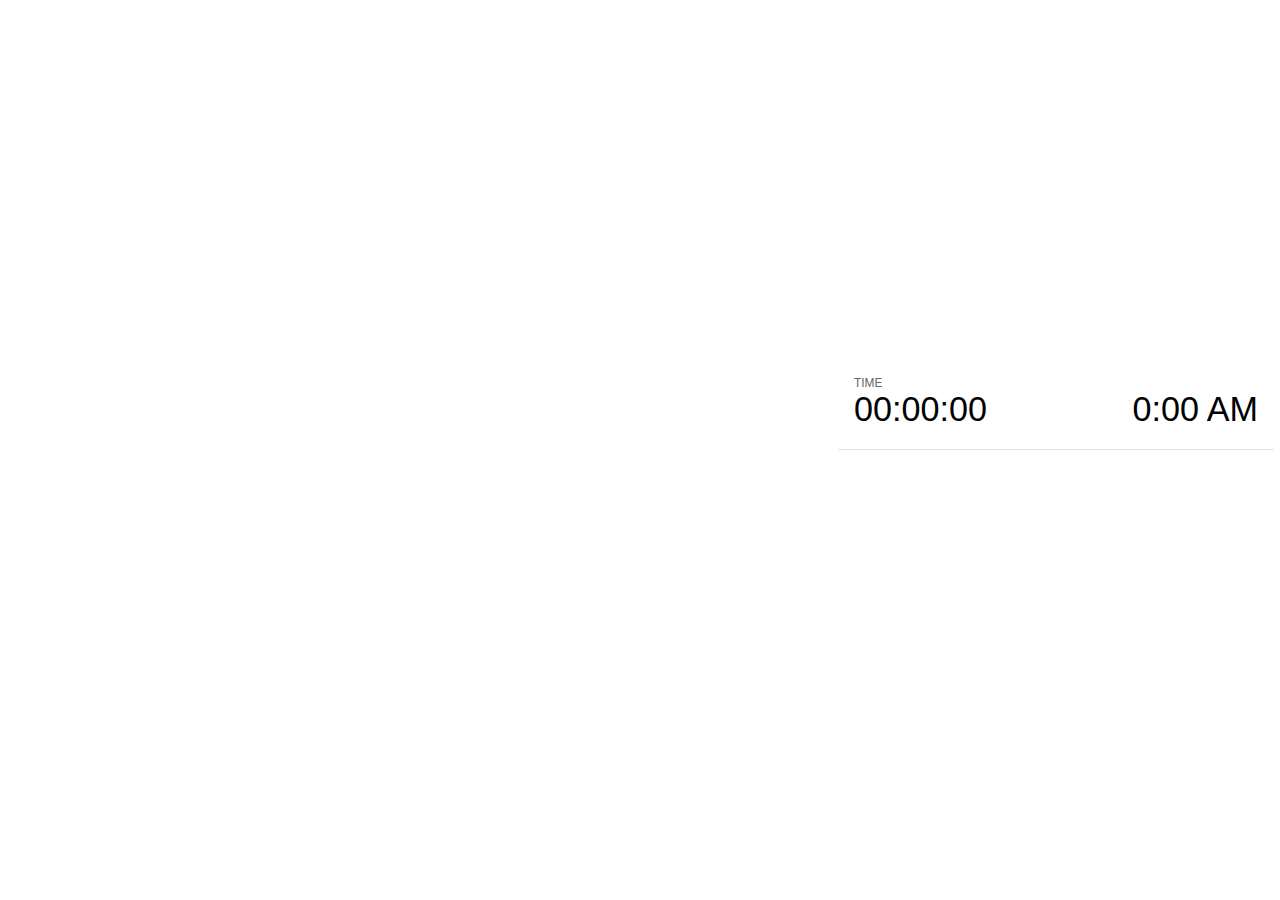
==== plugin/notes/notes.html @ 4ead9731 "Init commit" ====
<!doctype html>
<html lang="en">
	<head>
		<meta charset="utf-8">

		<title>reveal.js - Slide Notes</title>

		<style>
			body {
				font-family: Helvetica;
			}

			#current-slide,
			#upcoming-slide,
			#speaker-controls {
				padding: 6px;
				box-sizing: border-box;
				-moz-box-sizing: border-box;
			}

			#current-slide iframe,
			#upcoming-slide iframe {
				width: 100%;
				height: 100%;
				border: 1px solid #ddd;
			}

			#current-slide .label,
			#upcoming-slide .label {
				position: absolute;
				top: 10px;
				left: 10px;
				font-weight: bold;
				font-size: 14px;
				z-index: 2;
				color: rgba( 255, 255, 255, 0.9 );
			}

			#current-slide {
				position: absolute;
				width: 65%;
				height: 100%;
				top: 0;
				left: 0;
				padding-right: 0;
			}

			#upcoming-slide {
				position: absolute;
				width: 35%;
				height: 40%;
				right: 0;
				top: 0;
			}

			#speaker-controls {
				position: absolute;
				top: 40%;
				right: 0;
				width: 35%;
				height: 60%;
				overflow: auto;

				font-size: 18px;
			}

				.speaker-controls-time.hidden,
				.speaker-controls-notes.hidden {
					display: none;
				}

				.speaker-controls-time .label,
				.speaker-controls-notes .label {
					text-transform: uppercase;
					font-weight: normal;
					font-size: 0.66em;
					color: #666;
					margin: 0;
				}

				.speaker-controls-time {
					border-bottom: 1px solid rgba( 200, 200, 200, 0.5 );
					margin-bottom: 10px;
					padding: 10px 16px;
					padding-bottom: 20px;
					cursor: pointer;
				}

				.speaker-controls-time .reset-button {
					opacity: 0;
					float: right;
					color: #666;
					text-decoration: none;
				}
				.speaker-controls-time:hover .reset-button {
					opacity: 1;
				}

				.speaker-controls-time .timer,
				.speaker-controls-time .clock {
					width: 50%;
					font-size: 1.9em;
				}

				.speaker-controls-time .timer {
					float: left;
				}

				.speaker-controls-time .clock {
					float: right;
					text-align: right;
				}

				.speaker-controls-time span.mute {
					color: #bbb;
				}

				.speaker-controls-notes {
					padding: 10px 16px;
				}

				.speaker-controls-notes .value {
					margin-top: 5px;
					line-height: 1.4;
					font-size: 1.2em;
				}

			.clear {
				clear: both;
			}

			@media screen and (max-width: 1080px) {
				#speaker-controls {
					font-size: 16px;
				}
			}

			@media screen and (max-width: 900px) {
				#speaker-controls {
					font-size: 14px;
				}
			}

			@media screen and (max-width: 800px) {
				#speaker-controls {
					font-size: 12px;
				}
			}

		</style>
	</head>

	<body>

		<div id="current-slide"></div>
		<div id="upcoming-slide"><span class="label">UPCOMING:</span></div>
		<div id="speaker-controls">
			<div class="speaker-controls-time">
				<h4 class="label">Time <span class="reset-button">Click to Reset</span></h4>
				<div class="clock">
					<span class="clock-value">0:00 AM</span>
				</div>
				<div class="timer">
					<span class="hours-value">00</span><span class="minutes-value">:00</span><span class="seconds-value">:00</span>
				</div>
				<div class="clear"></div>
			</div>

			<div class="speaker-controls-notes hidden">
				<h4 class="label">Notes</h4>
				<div class="value"></div>
			</div>
		</div>

		<script src="../../plugin/markdown/marked.js"></script>
		<script>

			(function() {

				var notes,
					notesValue,
					currentState,
					currentSlide,
					upcomingSlide,
					connected = false;

				window.addEventListener( 'message', function( event ) {

					var data = JSON.parse( event.data );

					// Messages sent by the notes plugin inside of the main window
					if( data && data.namespace === 'reveal-notes' ) {
						if( data.type === 'connect' ) {
							handleConnectMessage( data );
						}
						else if( data.type === 'state' ) {
							handleStateMessage( data );
						}
					}
					// Messages sent by the reveal.js inside of the current slide preview
					else if( data && data.namespace === 'reveal' ) {
						if( /ready/.test( data.eventName ) ) {
							// Send a message back to notify that the handshake is complete
							window.opener.postMessage( JSON.stringify({ namespace: 'reveal-notes', type: 'connected'} ), '*' );
						}
						else if( /slidechanged|fragmentshown|fragmenthidden|overviewshown|overviewhidden|paused|resumed/.test( data.eventName ) && currentState !== JSON.stringify( data.state ) ) {
							window.opener.postMessage( JSON.stringify({ method: 'setState', args: [ data.state ]} ), '*' );
						}
					}

				} );

				/**
				 * Called when the main window is trying to establish a
				 * connection.
				 */
				function handleConnectMessage( data ) {

					if( connected === false ) {
						connected = true;

						setupIframes( data );
						setupKeyboard();
						setupNotes();
						setupTimer();
					}

				}

				/**
				 * Called when the main window sends an updated state.
				 */
				function handleStateMessage( data ) {

					// Store the most recently set state to avoid circular loops
					// applying the same state
					currentState = JSON.stringify( data.state );

					// No need for updating the notes in case of fragment changes
					if ( data.notes ) {
						notes.classList.remove( 'hidden' );
						if( data.markdown ) {
							notesValue.innerHTML = marked( data.notes );
						}
						else {
							notesValue.innerHTML = data.notes;
						}
					}
					else {
						notes.classList.add( 'hidden' );
					}

					// Update the note slides
					currentSlide.contentWindow.postMessage( JSON.stringify({ method: 'setState', args: [ data.state ] }), '*' );
					upcomingSlide.contentWindow.postMessage( JSON.stringify({ method: 'setState', args: [ data.state ] }), '*' );
					upcomingSlide.contentWindow.postMessage( JSON.stringify({ method: 'next' }), '*' );

				}

				// Limit to max one state update per X ms
				handleStateMessage = debounce( handleStateMessage, 200 );

				/**
				 * Forward keyboard events to the current slide window.
				 * This enables keyboard events to work even if focus
				 * isn't set on the current slide iframe.
				 */
				function setupKeyboard() {

					document.addEventListener( 'keydown', function( event ) {
						currentSlide.contentWindow.postMessage( JSON.stringify({ method: 'triggerKey', args: [ event.keyCode ] }), '*' );
					} );

				}

				/**
				 * Creates the preview iframes.
				 */
				function setupIframes( data ) {

					var params = [
						'receiver',
						'progress=false',
						'history=false',
						'transition=none',
						'autoSlide=0',
						'backgroundTransition=none'
					].join( '&' );

					var hash = '#/' + data.state.indexh + '/' + data.state.indexv;
					var currentURL = data.url + '?' + params + '&postMessageEvents=true' + hash;
					var upcomingURL = data.url + '?' + params + '&controls=false' + hash;

					currentSlide = document.createElement( 'iframe' );
					currentSlide.setAttribute( 'width', 1280 );
					currentSlide.setAttribute( 'height', 1024 );
					currentSlide.setAttribute( 'src', currentURL );
					document.querySelector( '#current-slide' ).appendChild( currentSlide );

					upcomingSlide = document.createElement( 'iframe' );
					upcomingSlide.setAttribute( 'width', 640 );
					upcomingSlide.setAttribute( 'height', 512 );
					upcomingSlide.setAttribute( 'src', upcomingURL );
					document.querySelector( '#upcoming-slide' ).appendChild( upcomingSlide );

				}

				/**
				 * Setup the notes UI.
				 */
				function setupNotes() {

					notes = document.querySelector( '.speaker-controls-notes' );
					notesValue = document.querySelector( '.speaker-controls-notes .value' );

				}

				/**
				 * Create the timer and clock and start updating them
				 * at an interval.
				 */
				function setupTimer() {

					var start = new Date(),
						timeEl = document.querySelector( '.speaker-controls-time' ),
						clockEl = timeEl.querySelector( '.clock-value' ),
						hoursEl = timeEl.querySelector( '.hours-value' ),
						minutesEl = timeEl.querySelector( '.minutes-value' ),
						secondsEl = timeEl.querySelector( '.seconds-value' );

					function _updateTimer() {

						var diff, hours, minutes, seconds,
							now = new Date();

						diff = now.getTime() - start.getTime();
						hours = Math.floor( diff / ( 1000 * 60 * 60 ) );
						minutes = Math.floor( ( diff / ( 1000 * 60 ) ) % 60 );
						seconds = Math.floor( ( diff / 1000 ) % 60 );

						clockEl.innerHTML = now.toLocaleTimeString( 'en-US', { hour12: true, hour: '2-digit', minute:'2-digit' } );
						hoursEl.innerHTML = zeroPadInteger( hours );
						hoursEl.className = hours > 0 ? '' : 'mute';
						minutesEl.innerHTML = ':' + zeroPadInteger( minutes );
						minutesEl.className = minutes > 0 ? '' : 'mute';
						secondsEl.innerHTML = ':' + zeroPadInteger( seconds );

					}

					// Update once directly
					_updateTimer();

					// Then update every second
					setInterval( _updateTimer, 1000 );

					timeEl.addEventListener( 'click', function() {
						start = new Date();
						_updateTimer();
						return false;
					} );

				}

				function zeroPadInteger( num ) {

					var str = '00' + parseInt( num );
					return str.substring( str.length - 2 );

				}

				/**
				 * Limits the frequency at which a function can be called.
				 */
				function debounce( fn, ms ) {

					var lastTime = 0,
						timeout;

					return function() {

						var args = arguments;
						var context = this;

						clearTimeout( timeout );

						var timeSinceLastCall = Date.now() - lastTime;
						if( timeSinceLastCall > ms ) {
							fn.apply( context, args );
							lastTime = Date.now();
						}
						else {
							timeout = setTimeout( function() {
								fn.apply( context, args );
								lastTime = Date.now();
							}, ms - timeSinceLastCall );
						}

					}

				}

			})();

		</script>
	</body>
</html>
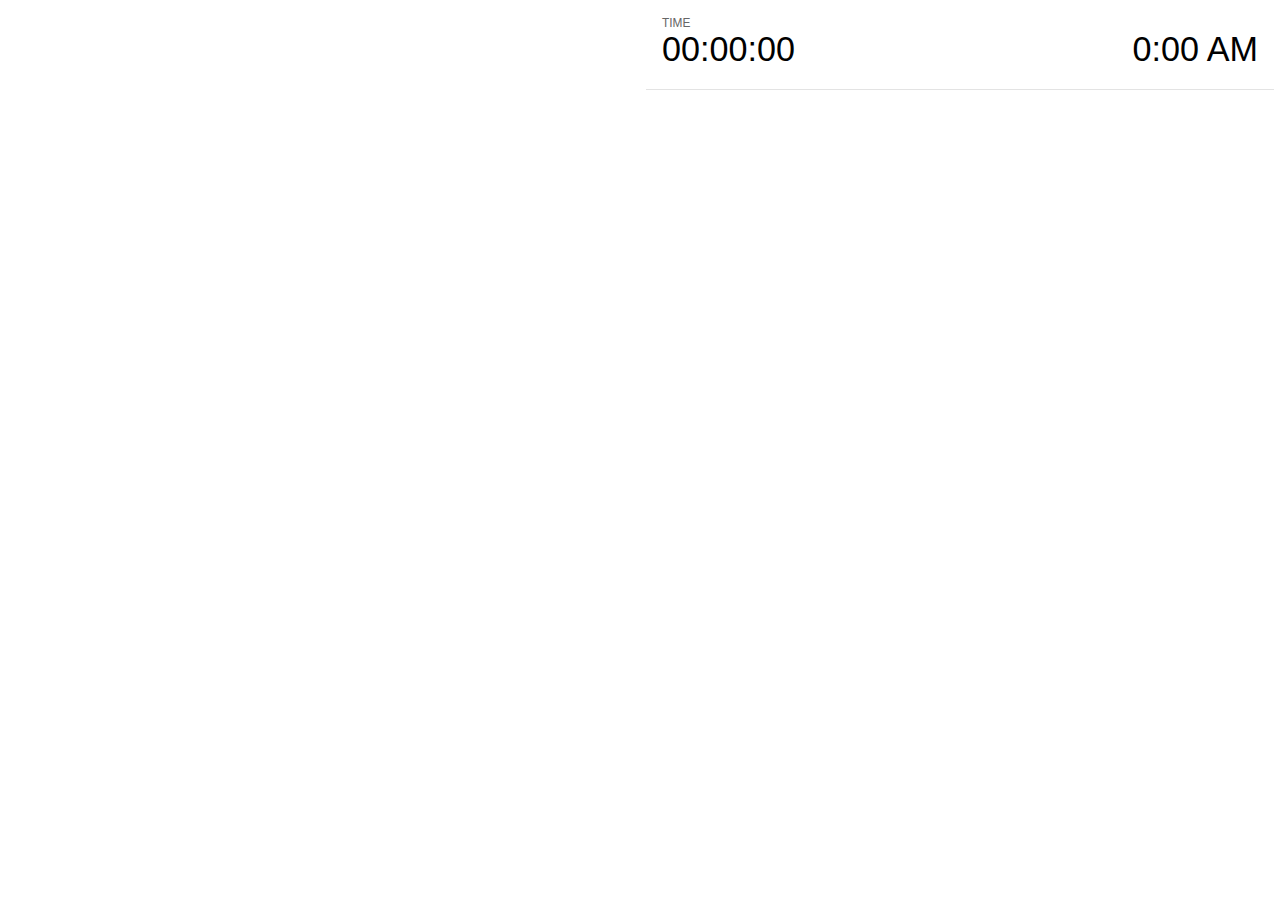
==== commit 90594d2c: "Release 1" ====
--- a/plugin/notes/notes.html
+++ b/plugin/notes/notes.html
@@ -38,8 +38,8 @@
 
 			#current-slide {
 				position: absolute;
-				width: 65%;
-				height: 100%;
+				width: 50%;
+				height: 50%;
 				top: 0;
 				left: 0;
 				padding-right: 0;
@@ -47,18 +47,18 @@
 
 			#upcoming-slide {
 				position: absolute;
-				width: 35%;
-				height: 40%;
-				right: 0;
-				top: 0;
+				width: 50%;
+				height: 50%;
+				left: 0;
+				bottom: 0;
 			}
 
 			#speaker-controls {
 				position: absolute;
-				top: 40%;
+				top: 0;
 				right: 0;
-				width: 35%;
-				height: 60%;
+				width: 50%;
+				height: 100%;
 				overflow: auto;
 
 				font-size: 18px;
